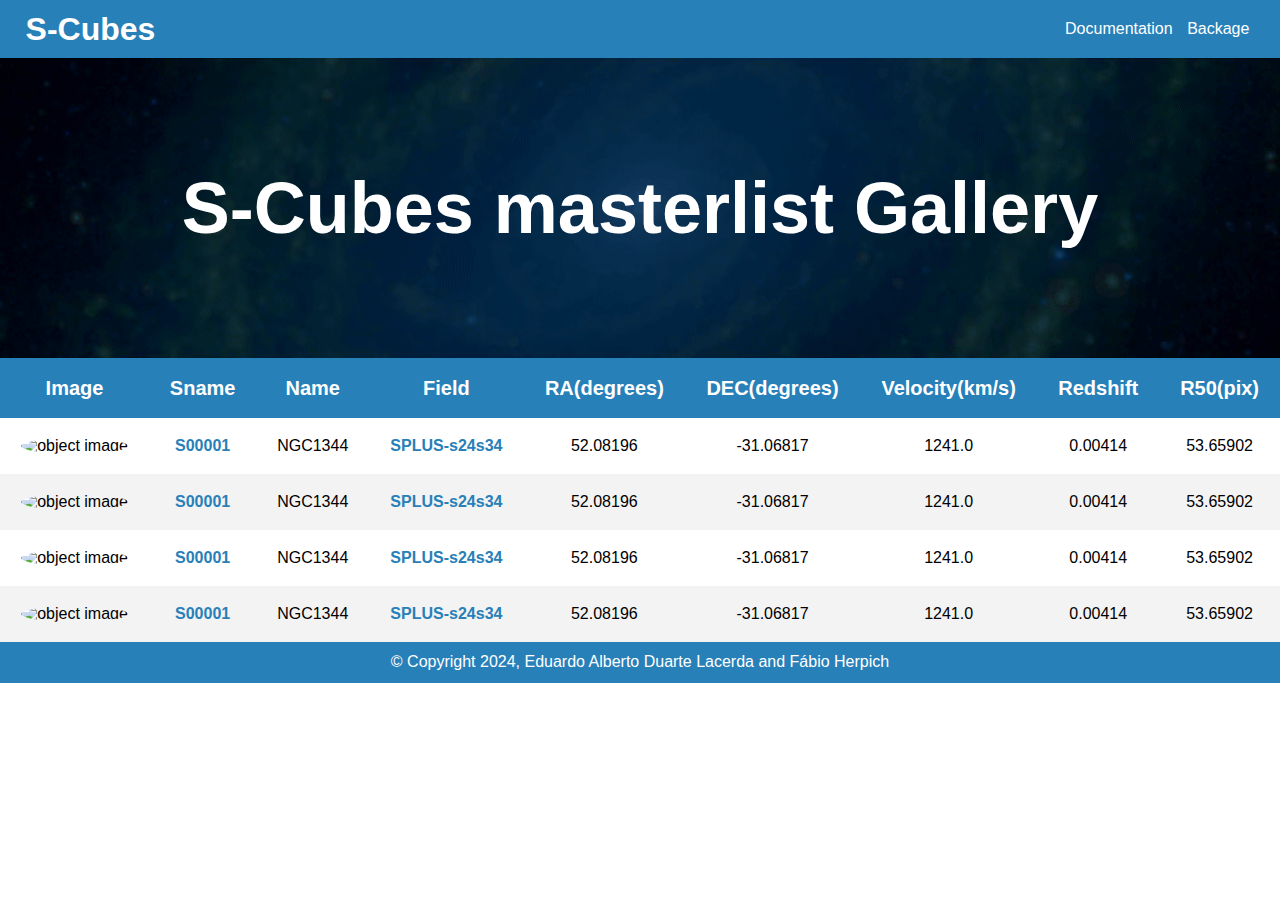
==== index.html @ 93cb08ba "Ajust IMG" ====
<!DOCTYPE html>
<html lang="en">
<head>
    <meta charset="UTF-8">
    <meta name="viewport" content="width=device-width, initial-scale=1.0">
    <link rel="stylesheet" href="style.css">
    <title>S-Cubes masterlist Gallery</title>
</head>
<body>
    <header>
        <div>
            <h1>S-Cubes</h1>
        </div>
        <div class="menu">
            <nav>
                <ul>
                    <li><a href="">Documentation</a></li>
                    <li><a href="">Backage</a></li>
                </ul>
            </nav>
        </div>
    </header>
    <main>
        <div class="banner">
            <h2>S-Cubes masterlist Gallery</h2>
        </div>
        <div class="table_wrapper">
            <table>
                <thead>
                    <th>Image</th>
                    <th>Sname</th>
                    <th>Name</th>
                    <th>Field</th>
                    <th>RA(degrees)</th>
                    <th>DEC(degrees)</th>
                    <th>Velocity(km/s)</th>
                    <th>Redshift</th>
                    <th>R50(pix)</th>
                </thead>
                <tbody>
                    <tr class="line">
                        <td>
                            <img src="https://github.com/CarlosMSMMA/scubes_front/blob/b33d6533491576e272c16fa5ec6b697fce626135/S00001_rgb_thumb.png" alt="object image">
                        </td>
                        <td><a href="">S00001</a></td>
                        <td>NGC1344</td>
                        <td><a href="">SPLUS-s24s34</a></td>
                        <td>52.08196</td>
                        <td>-31.06817</td>
                        <td>1241.0</td>
                        <td>0.00414</td>
                        <td>53.65902</td>
                    </tr>
                    <tr class="line">
                        <td>
                            <img src="https://github.com/CarlosMSMMA/scubes_front/blob/b33d6533491576e272c16fa5ec6b697fce626135/S00001_rgb_thumb.png" alt="object image">
                        </td>
                        <td><a href="">S00001</a></td>
                        <td>NGC1344</td>
                        <td><a href="">SPLUS-s24s34</a></td>
                        <td>52.08196</td>
                        <td>-31.06817</td>
                        <td>1241.0</td>
                        <td>0.00414</td>
                        <td>53.65902</td>
                    </tr>
                    <tr class="line">
                        <td>
                            <img src="https://github.com/CarlosMSMMA/scubes_front/blob/b33d6533491576e272c16fa5ec6b697fce626135/S00001_rgb_thumb.png" alt="object image">
                        </td>
                        <td><a href="">S00001</a></td>
                        <td>NGC1344</td>
                        <td><a href="">SPLUS-s24s34</a></td>
                        <td>52.08196</td>
                        <td>-31.06817</td>
                        <td>1241.0</td>
                        <td>0.00414</td>
                        <td>53.65902</td>
                    </tr>
                    <tr class="line">
                        <td>
                            <img src="https://github.com/CarlosMSMMA/scubes_front/blob/b33d6533491576e272c16fa5ec6b697fce626135/S00001_rgb_thumb.png" alt="object image">
                        </td>
                        <td><a href="">S00001</a></td>
                        <td>NGC1344</td>
                        <td><a href="">SPLUS-s24s34</a></td>
                        <td>52.08196</td>
                        <td>-31.06817</td>
                        <td>1241.0</td>
                        <td>0.00414</td>
                        <td>53.65902</td>
                    </tr>
                </tbody>
            </table>
        </div>
    </main>
    <footer>
        <div>
            <p>© Copyright 2024, Eduardo Alberto Duarte Lacerda and Fábio Herpich</p>
        </div>
    </footer>
</body>
</html>
---- style.css ----
/* Reset */

*{
	margin: 0;
	padding: 0;
	border: 0;
}

body {
	line-height: 1;
}
ol, ul {
	list-style: none;
}




/* Imports */

/* Fonts */

@import url('https://fonts.googleapis.com/css2?family=Open+Sans:ital,wght@0,300..800;1,300..800&display=swap');

/* Variabels */



:root{

    /* Colors */

    --main-color:#2880B9;
    --dark-blue: #164768;
    --secundary-color: #fff;
    --accent-color: #daf0ff;
    --accent-gray:#f3f3f3;

    /* font */

    --font-family: "Open Sans", sans-serif;

}

/* Style */

html{
    font-family: var(--font-family);
}

/* Header */

header{
    background-color: var(--main-color);
    color: var(--secundary-color);
    padding: 1vw 2vw;
    display:grid;
    grid-template-columns: 2fr 1fr;
}

header h1{
    font-size: 2rem;
}

header a{
    text-decoration: none;
    color: var(--secundary-color);
}

.menu{
    display: flex;
    align-items: center;
    justify-content: end;
}

.menu li{
    margin: 0 5px;
    display: inline;
}

/* Main */

.banner{
    display: flex;
    justify-content: center;
    align-items: center;
    min-height: 300px;
    background-image: url(/header-bg.gif);
    background-position: center;
    background-repeat: no-repeat;
    color: var(--secundary-color);
    font-size: 3rem;
}

table{
    width: 100%;
    border-spacing: 0;
}

thead{
    background-color: var(--main-color);
    color: var(--secundary-color);
    font-size: 20px;
}


td, th{
    text-align: center;
    padding: 20px;
    border: none;
}



td a{
    color: var(--main-color);
    font-weight: 700;
    text-decoration: none;
}

tr{
    transition: all 200ms ease-in;
}

tr:nth-child(even) {
    background-color: var(--accent-gray);
}

.line:hover{
    background-color: var(--accent-color);    
}

table img{
    border-radius: 50%;
}

/* footer */

footer{
    background-color: var(--main-color);
    color: var(--secundary-color);
    padding: 1vw 2vw;
    display: flex;
    justify-content: center;
}
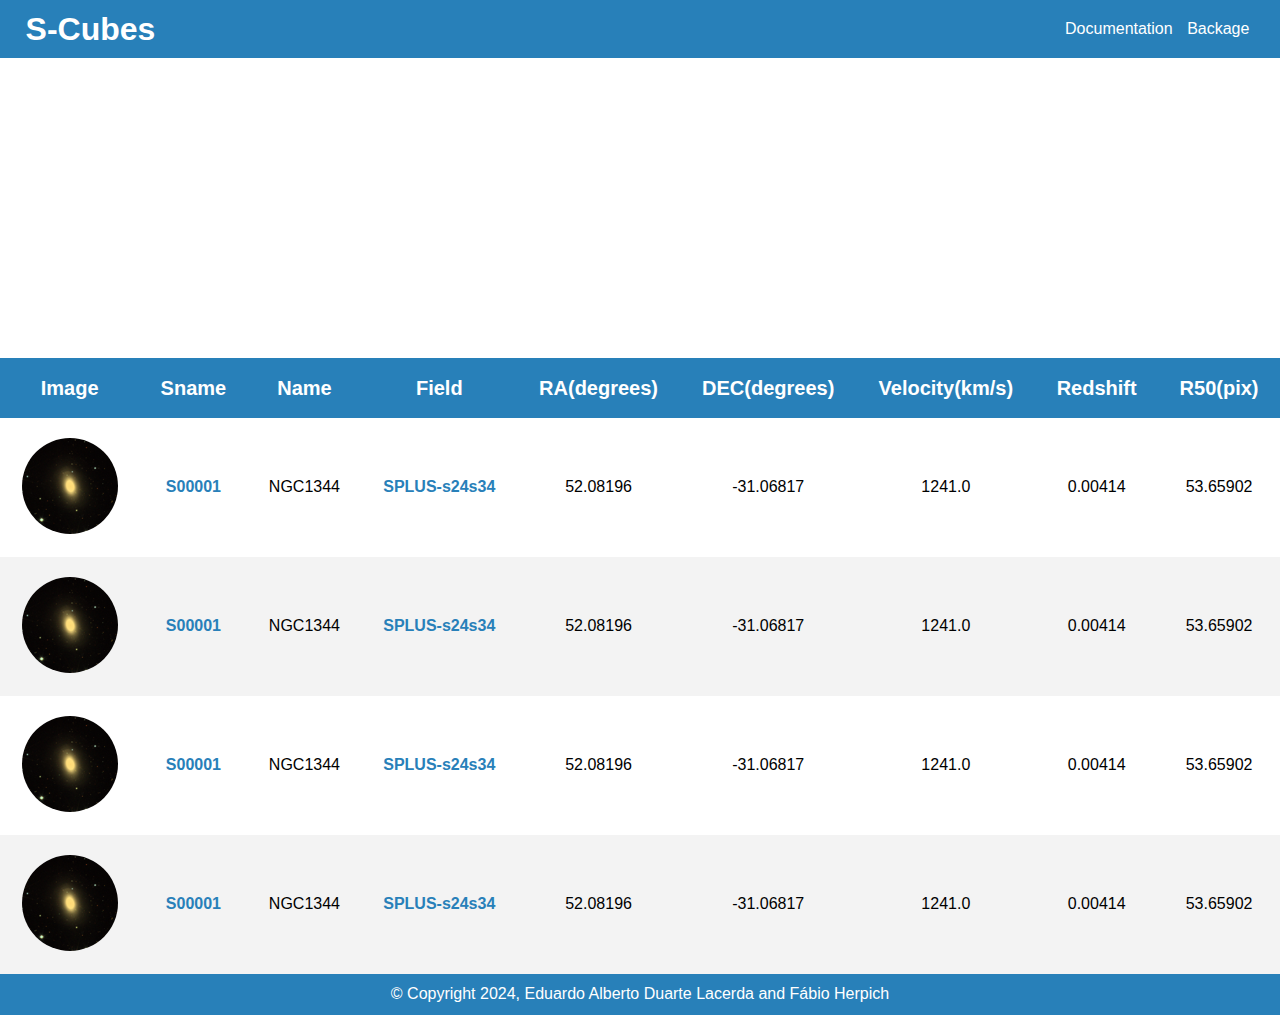
==== commit 059f59c4: "ajust" ====
--- a/index.html
+++ b/index.html
@@ -40,7 +40,7 @@
                 <tbody>
                     <tr class="line">
                         <td>
-                            <img src="https://github.com/CarlosMSMMA/scubes_front/blob/b33d6533491576e272c16fa5ec6b697fce626135/S00001_rgb_thumb.png" alt="object image">
+                            <img src="S00001_rgb_thumb.png" alt="object image">
                         </td>
                         <td><a href="">S00001</a></td>
                         <td>NGC1344</td>
@@ -53,7 +53,7 @@
                     </tr>
                     <tr class="line">
                         <td>
-                            <img src="https://github.com/CarlosMSMMA/scubes_front/blob/b33d6533491576e272c16fa5ec6b697fce626135/S00001_rgb_thumb.png" alt="object image">
+                            <img src="S00001_rgb_thumb.png" alt="object image">
                         </td>
                         <td><a href="">S00001</a></td>
                         <td>NGC1344</td>
@@ -66,7 +66,7 @@
                     </tr>
                     <tr class="line">
                         <td>
-                            <img src="https://github.com/CarlosMSMMA/scubes_front/blob/b33d6533491576e272c16fa5ec6b697fce626135/S00001_rgb_thumb.png" alt="object image">
+                            <img src="S00001_rgb_thumb.png" alt="object image">
                         </td>
                         <td><a href="">S00001</a></td>
                         <td>NGC1344</td>
@@ -79,7 +79,7 @@
                     </tr>
                     <tr class="line">
                         <td>
-                            <img src="https://github.com/CarlosMSMMA/scubes_front/blob/b33d6533491576e272c16fa5ec6b697fce626135/S00001_rgb_thumb.png" alt="object image">
+                            <img src="S00001_rgb_thumb.png" alt="object image">
                         </td>
                         <td><a href="">S00001</a></td>
                         <td>NGC1344</td>
--- a/style.css
+++ b/style.css
@@ -85,7 +85,7 @@
     justify-content: center;
     align-items: center;
     min-height: 300px;
-    background-image: url(/header-bg.gif);
+    background-image: url(https://github.com/CarlosMSMMA/scubes_front/blob/93cb08ba0d78b7c501d8e666dd80a362918b43fc/header-bg.gif);
     background-position: center;
     background-repeat: no-repeat;
     color: var(--secundary-color);
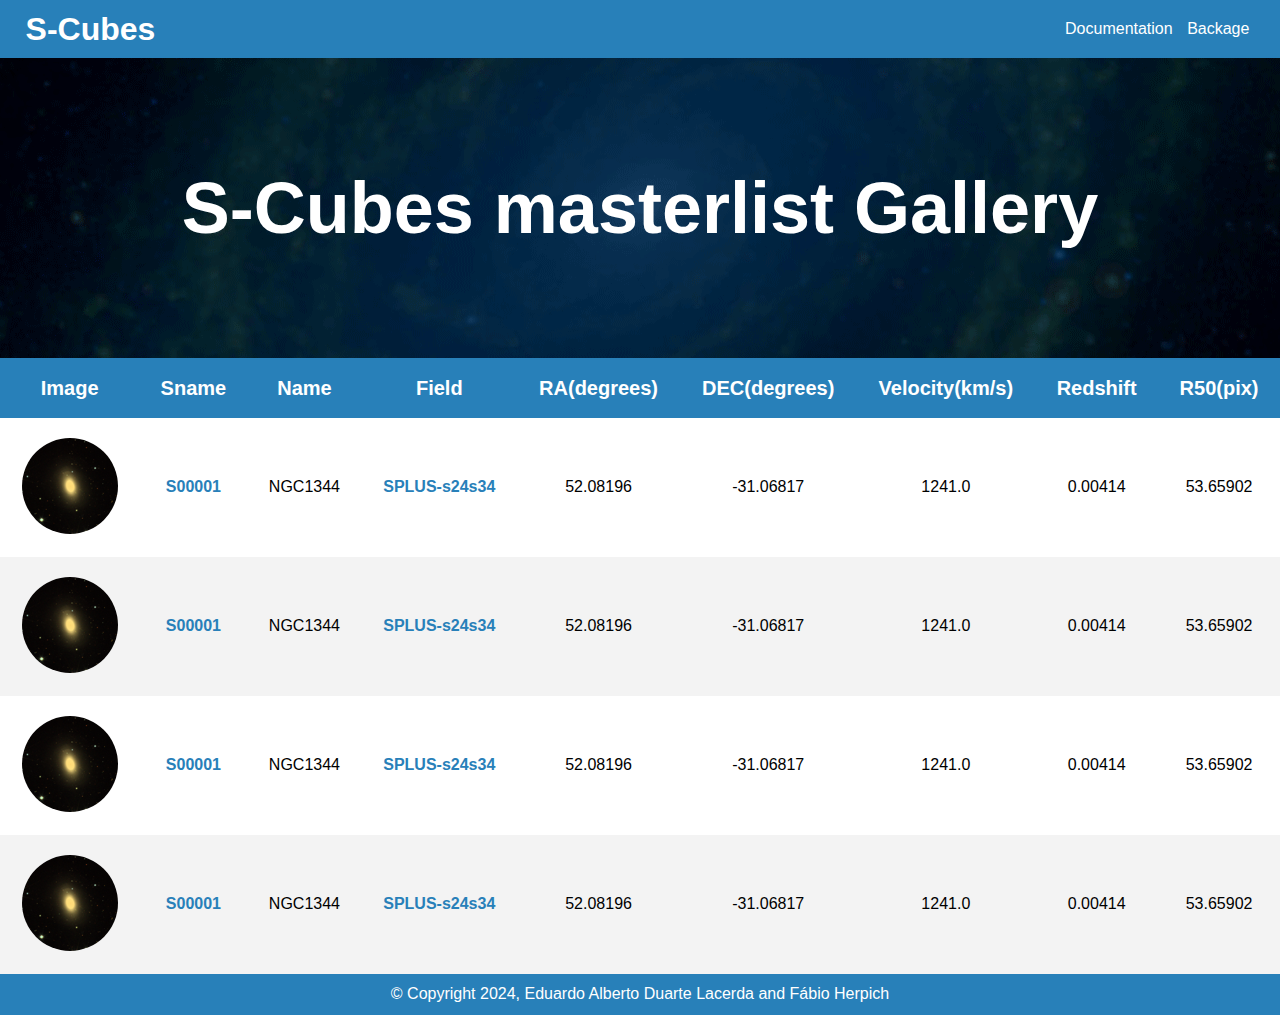
==== commit 71d003e1: "Ajusts" ====
--- a/index.html
+++ b/index.html
@@ -40,7 +40,7 @@
                 <tbody>
                     <tr class="line">
                         <td>
-                            <img src="S00001_rgb_thumb.png" alt="object image">
+                            <img src="./S00001_rgb_thumb.png" alt="object image">
                         </td>
                         <td><a href="">S00001</a></td>
                         <td>NGC1344</td>
@@ -53,7 +53,7 @@
                     </tr>
                     <tr class="line">
                         <td>
-                            <img src="S00001_rgb_thumb.png" alt="object image">
+                            <img src="./S00001_rgb_thumb.png" alt="object image">
                         </td>
                         <td><a href="">S00001</a></td>
                         <td>NGC1344</td>
@@ -66,7 +66,7 @@
                     </tr>
                     <tr class="line">
                         <td>
-                            <img src="S00001_rgb_thumb.png" alt="object image">
+                            <img src="./S00001_rgb_thumb.png" alt="object image">
                         </td>
                         <td><a href="">S00001</a></td>
                         <td>NGC1344</td>
@@ -79,7 +79,7 @@
                     </tr>
                     <tr class="line">
                         <td>
-                            <img src="S00001_rgb_thumb.png" alt="object image">
+                            <img src="./S00001_rgb_thumb.png" alt="object image">
                         </td>
                         <td><a href="">S00001</a></td>
                         <td>NGC1344</td>
--- a/style.css
+++ b/style.css
@@ -85,7 +85,7 @@
     justify-content: center;
     align-items: center;
     min-height: 300px;
-    background-image: url(https://github.com/CarlosMSMMA/scubes_front/blob/93cb08ba0d78b7c501d8e666dd80a362918b43fc/header-bg.gif);
+    background-image: url(./header-bg.gif);
     background-position: center;
     background-repeat: no-repeat;
     color: var(--secundary-color);
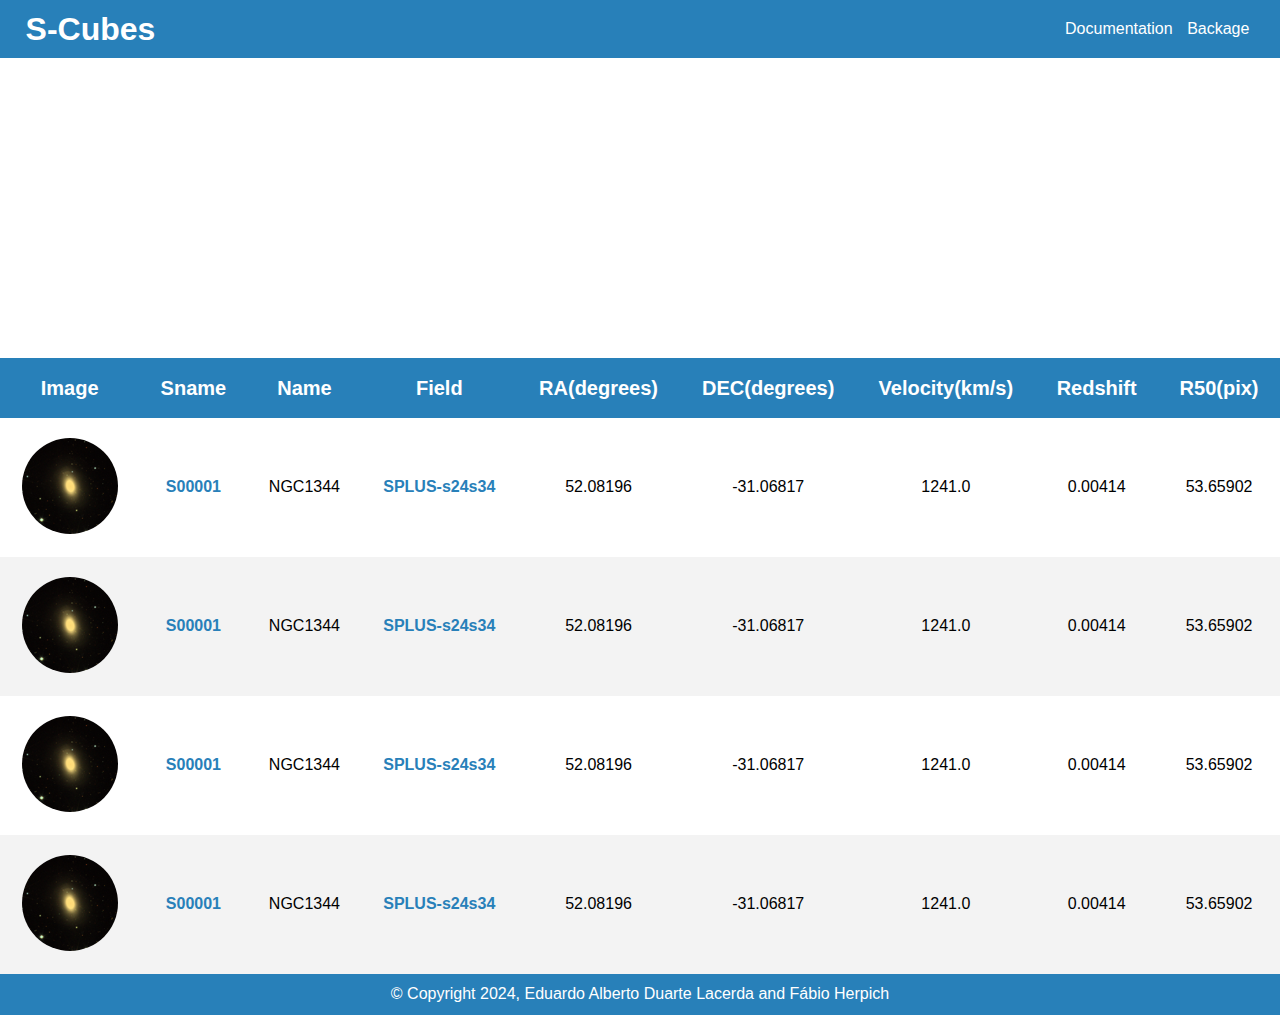
==== commit 6e9bd1f4: "Links up" ====
--- a/index.html
+++ b/index.html
@@ -14,8 +14,8 @@
         <div class="menu">
             <nav>
                 <ul>
-                    <li><a href="">Documentation</a></li>
-                    <li><a href="">Backage</a></li>
+                    <li><a href="https://elacerda.github.io/s-cubes/index.html">Documentation</a></li>
+                    <li><a href="https://elacerda.github.io/s-cubes/scubes.html">Backage</a></li>
                 </ul>
             </nav>
         </div>
--- a/style.css
+++ b/style.css
@@ -85,7 +85,7 @@
     justify-content: center;
     align-items: center;
     min-height: 300px;
-    background-image: url(./header-bg.gif);
+    background-image: url(../scubes_front/header-bg.gif);
     background-position: center;
     background-repeat: no-repeat;
     color: var(--secundary-color);
